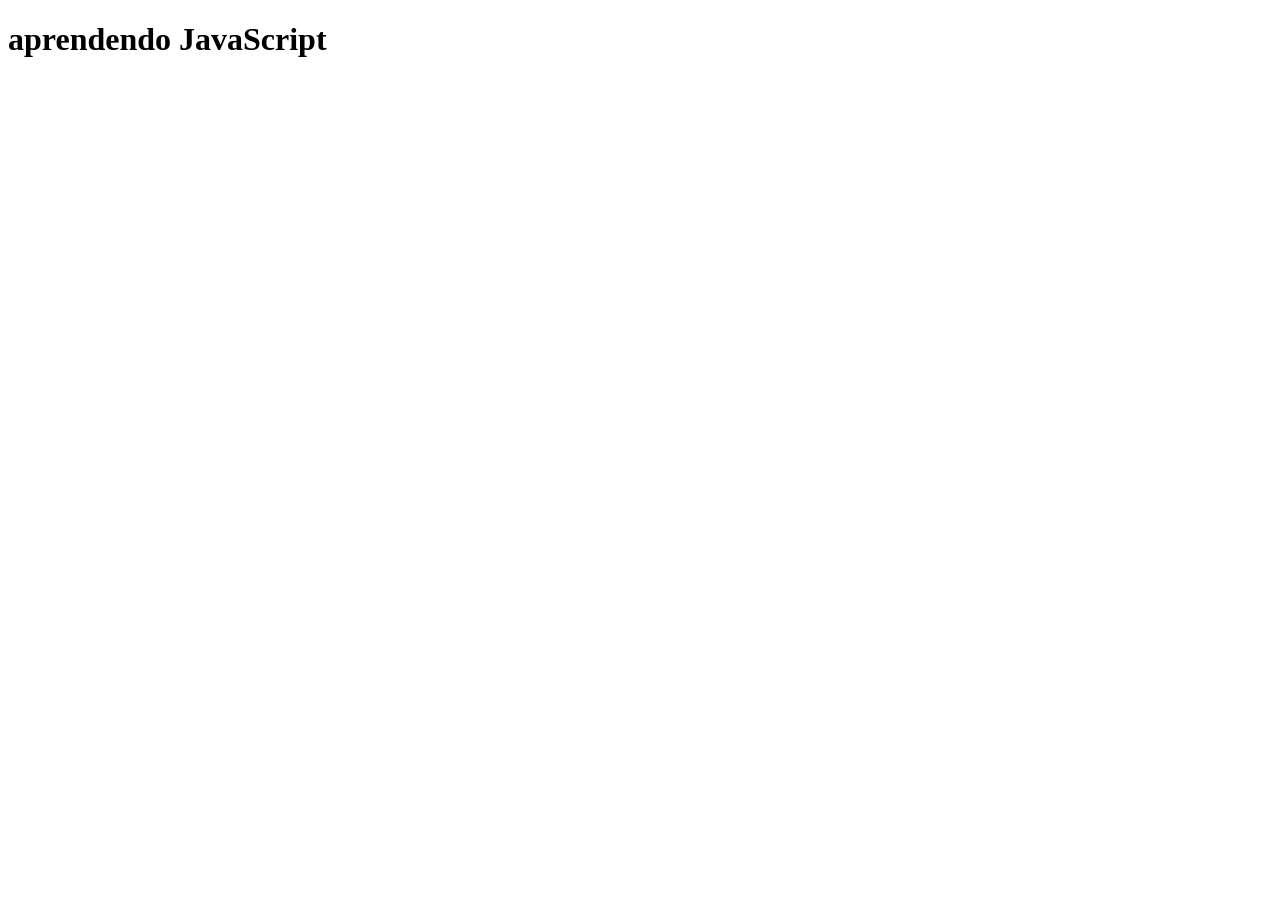
==== index.html @ 57ac9927 "first commit" ====
<!DOCTYPE html>
<html lang="en">
<head>
    
    <meta charset="UTF-8">

    <meta name="viewport" content="width=device-width, initial-scale=1.0">

    <title>ÉQUIMAISQRIPITI</title>

</head>

<body>

    <h1>aprendendo JavaScript</h1>

    <script src="script.js"></script>

</body>

</html>
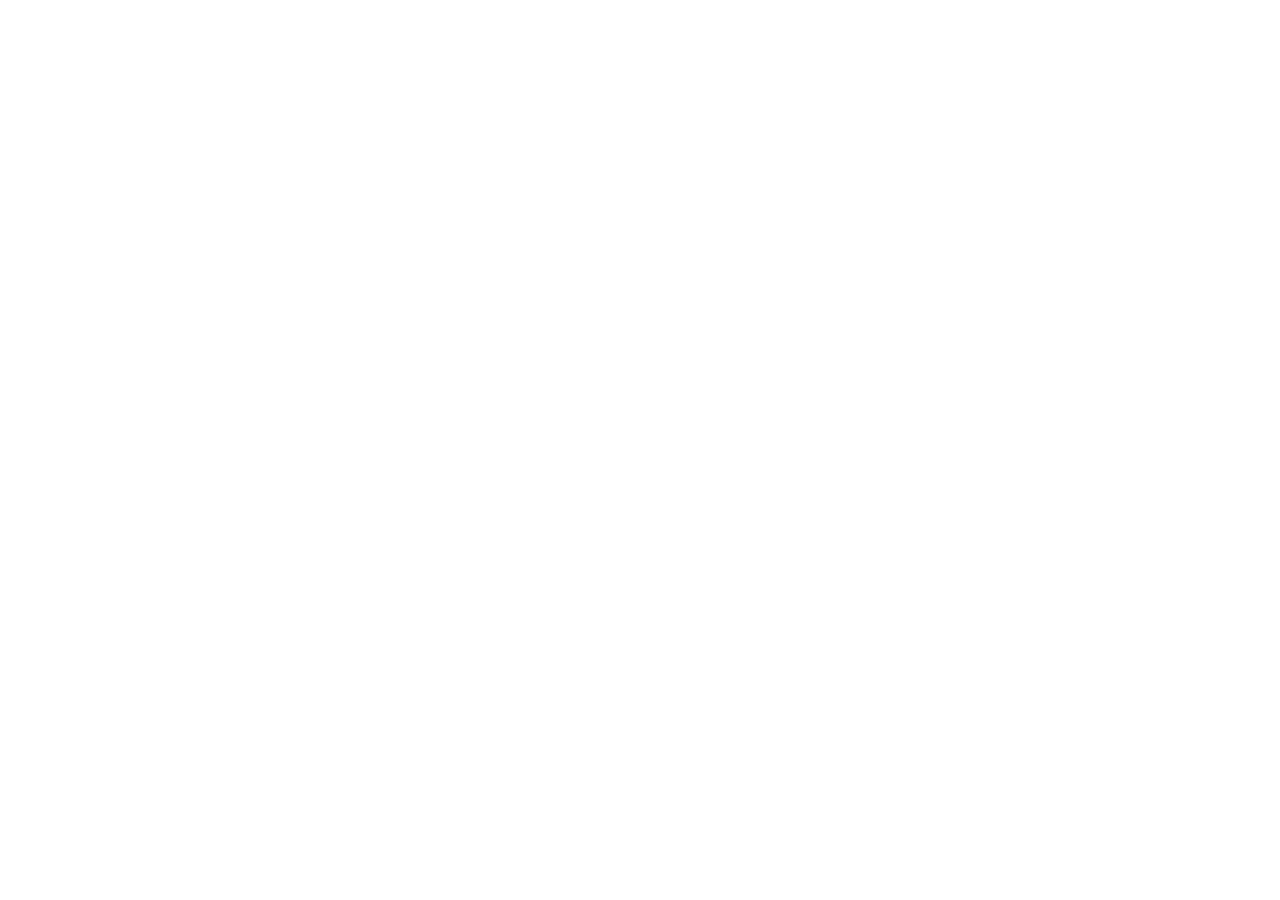
==== commit 988d3edc: "mais estudo" ====
--- a/index.html
+++ b/index.html
@@ -12,9 +12,11 @@
 
 <body>
 
-    <h1>aprendendo JavaScript</h1>
 
-    <script src="script.js"></script>
+    <script>
+        const number = prompt('fala um numero big');
+        if(number === "67"){alert("TUFF GNG");}
+    </script>
 
 </body>
 
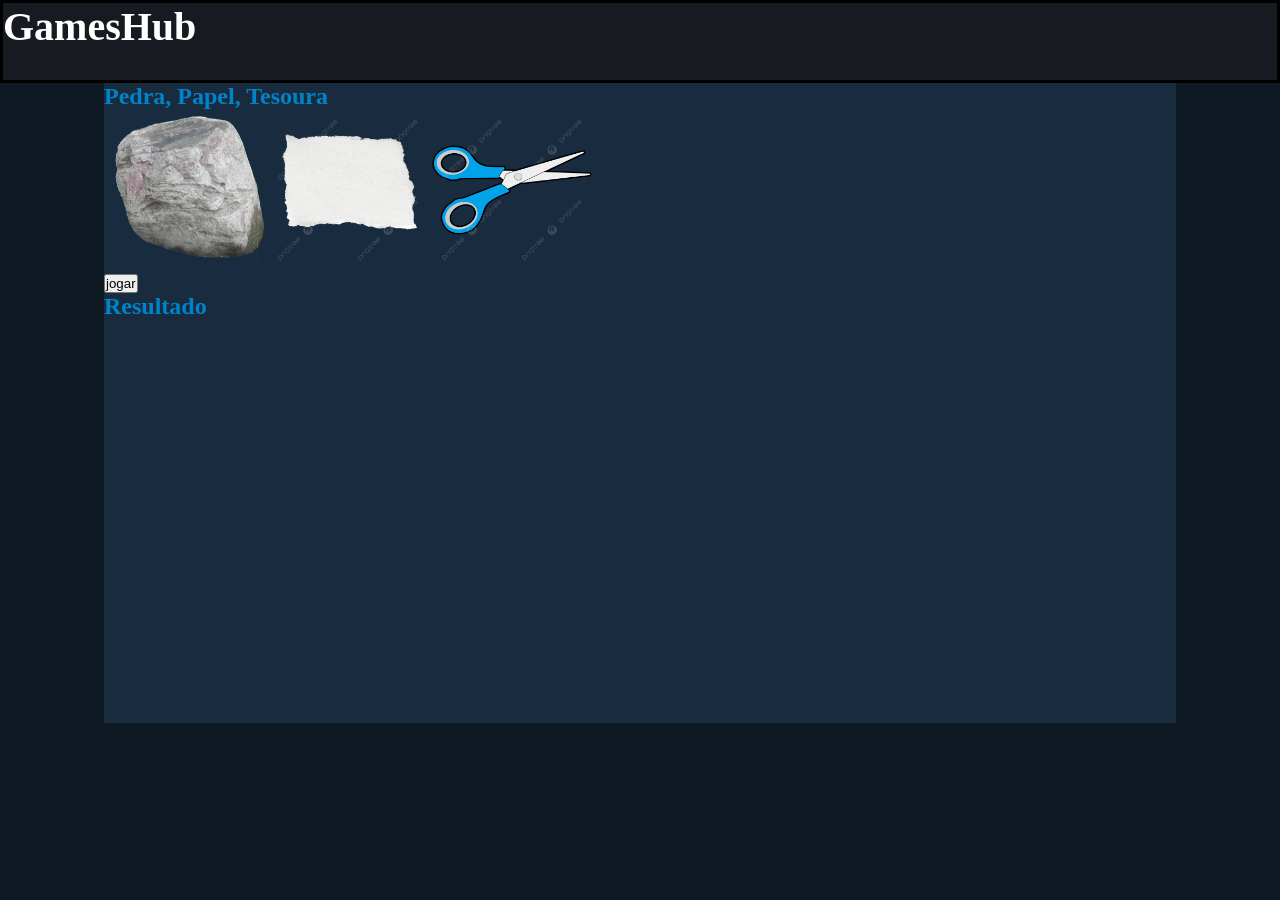
==== commit 587f0484: "jogo RPS" ====
--- a/index.html
+++ b/index.html
@@ -1,23 +1,28 @@
 <!DOCTYPE html>
 <html lang="en">
 <head>
-    
     <meta charset="UTF-8">
-
     <meta name="viewport" content="width=device-width, initial-scale=1.0">
-
-    <title>ÉQUIMAISQRIPITI</title>
-
+    <title>Document</title>
+    <link rel="stylesheet" href="./src/style.css">
 </head>
-
 <body>
-
-
-    <script>
-        const number = prompt('fala um numero big');
-        if(number === "67"){alert("TUFF GNG");}
-    </script>
-
+    <header>
+    <h2 class="header_text">GamesHub</h2>
+    </header>
+    <main>
+        <section>
+            <div class="caixa_RPS">
+                <h1 class="h1_RPS">Pedra, Papel, Tesoura</h1>
+                <div class="player_choice">
+                    <img class="RPS_button" src="./src/assets/stone_PNG13601.png" alt="">
+                    <img class="RPS_button" src="./src/assets/pngtree-stylish-white-torn-paper-texture-png-image_9234159.png" alt="">
+                    <img class="RPS_button" src="./src/assets/pngtree-vector-scissors-png-image_8562922.png" alt="">
+                </div>
+                <button class="jogar_RPS">jogar</button>
+                <h1 class="h1_RPS" id="Resultado">Resultado</h1>
+            </div>
+        </section>
+    </main>
 </body>
-
 </html>
--- a/src/style.css
+++ b/src/style.css
@@ -0,0 +1,37 @@
+*{
+    padding: 0;
+    margin: 0;
+    box-sizing: border-box;
+}
+body{
+    background-color: rgba(15, 25, 36);
+    left: 0;
+}
+header{
+    background-color: rgba(23, 26, 33);
+    border: solid;
+    padding-bottom: 30px;
+    border-color: black;
+}
+.header_text{
+    font-size: 2.5rem;
+    color: white;
+}
+section{
+    display: flex;
+    align-items: center;
+    justify-content: center;
+}
+.caixa_RPS{
+    background-color: rgba(25, 43, 63);
+    width: 67rem;
+    height: 40rem;
+}
+.h1_RPS{
+    color:  rgba(0, 132, 201);
+}
+.RPS_button{
+    width: 10rem;
+    height: 10rem;
+    cursor: pointer;
+}
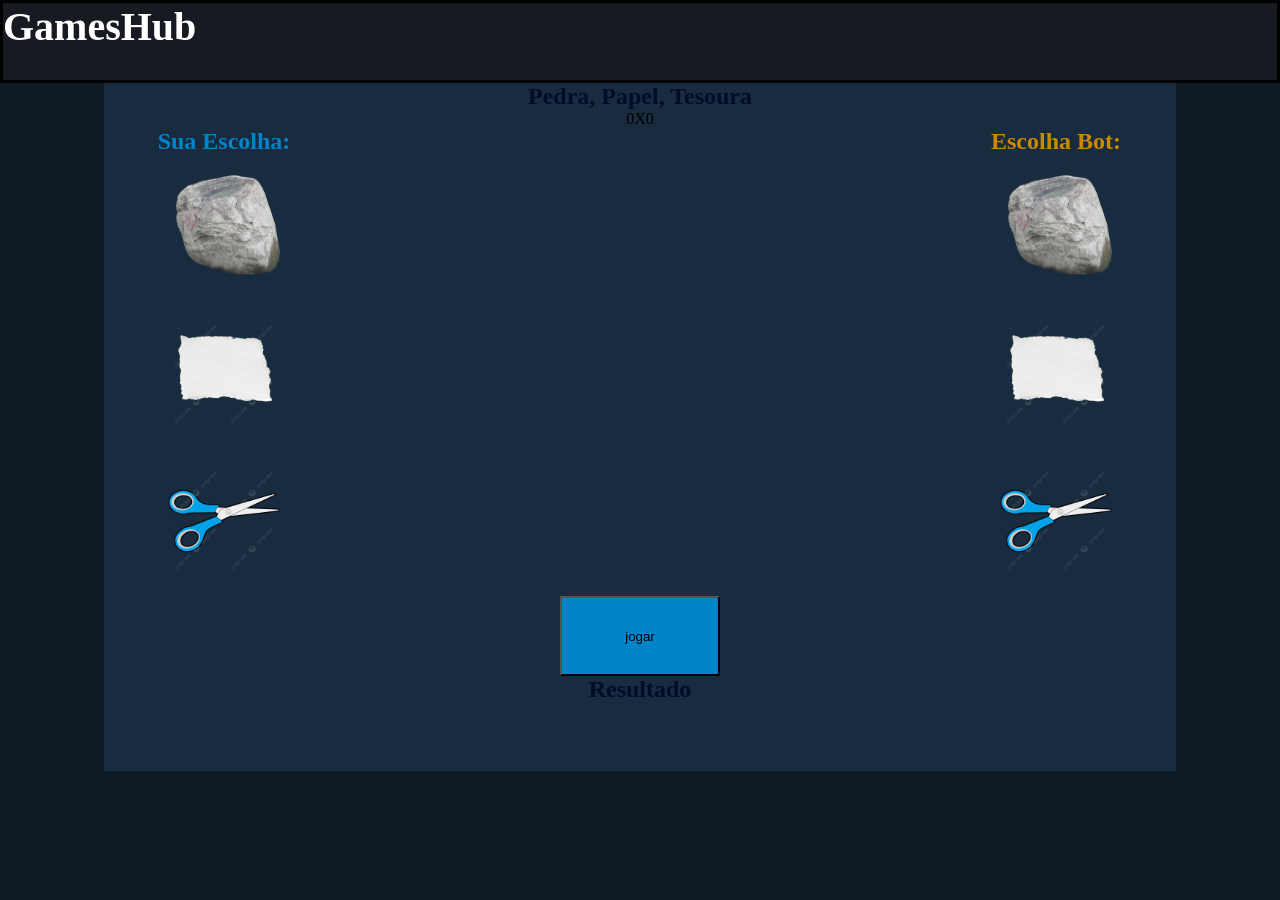
==== commit 28831ce9: "agora funciona (sabor)" ====
--- a/index.html
+++ b/index.html
@@ -13,16 +13,50 @@
     <main>
         <section>
             <div class="caixa_RPS">
-                <h1 class="h1_RPS">Pedra, Papel, Tesoura</h1>
-                <div class="player_choice">
-                    <img class="RPS_button" src="./src/assets/stone_PNG13601.png" alt="">
-                    <img class="RPS_button" src="./src/assets/pngtree-stylish-white-torn-paper-texture-png-image_9234159.png" alt="">
-                    <img class="RPS_button" src="./src/assets/pngtree-vector-scissors-png-image_8562922.png" alt="">
+                <h1 class="titulo">Pedra, Papel, Tesoura</h1>
+
+                <div class="placar_box">
+                    <span class="ponto_player">0</span>X<span class="ponto_player">0</span>
                 </div>
-                <button class="jogar_RPS">jogar</button>
-                <h1 class="h1_RPS" id="Resultado">Resultado</h1>
+
+                <div class="conteiner_jogo">
+
+                    <div class="player_choice">
+                        <h1 class="h1_player">Sua Escolha:</h1>
+                        <button class="RPS_button" id="button_pedra">
+                            <img class="RPS_image"  src="./src/assets/stone_PNG13601.png" alt="">
+                        </button>
+                        <button class="RPS_button" id="button_papel">
+                            <img class="RPS_image"  src="./src/assets/pngtree-stylish-white-torn-paper-texture-png-image_9234159.png" alt="">
+                        </button>
+                        <button class="RPS_button" id="button_tesoura">
+                            <img class="RPS_image" src="./src/assets/pngtree-vector-scissors-png-image_8562922.png" alt="">
+                        </button>
+                    </div>
+
+
+
+                    <div class="bot_choice">
+                        <h1 class="h1_bot">Escolha Bot:</h1>
+                        <button class="RPS_button_bot" id="button_pedraBot">
+                            <img class="RPS_image"  src="./src/assets/stone_PNG13601.png" alt="">
+                        </button>
+                        <button class="RPS_button_bot" id="button_papelBot">
+                            <img class="RPS_image"  src="./src/assets/pngtree-stylish-white-torn-paper-texture-png-image_9234159.png" alt="">
+                        </button>
+                        <button class="RPS_button_bot" id="button_tesouraBot">
+                            <img class="RPS_image" src="./src/assets/pngtree-vector-scissors-png-image_8562922.png" alt="">
+                        </button>
+                    </div>
+
+                </div>
+
+
+                <button class="jogar_RPS" id="button_jogar">jogar</button>
+                <h1 class="titulo" id="Resultado">Resultado</h1>
             </div>
         </section>
     </main>
+    <script src="./src/script.js" defer></script>
 </body>
 </html>
--- a/src/style.css
+++ b/src/style.css
@@ -25,13 +25,75 @@
 .caixa_RPS{
     background-color: rgba(25, 43, 63);
     width: 67rem;
-    height: 40rem;
+    height: 43rem;
+}
+.titulo{
+    color:  rgb(0, 12, 41);
+    text-align: center;
 }
 .h1_RPS{
-    color:  rgba(0, 132, 201);
+    color:  rgb(0, 12, 41);
+}
+.h1_player{color:  rgba(0, 132, 201);}
+.h1_bot{
+color:  rgb(201, 137, 0);
+}
+.conteiner_jogo{
+    display: flex;
+    flex-direction: row;
+    justify-content: space-between;
+    align-items: flex-start;
+    box-sizing: border-box;
+}
+.player_choice{
+    display: flex;
+    flex-direction: column;
+    align-items: center;
+}
+.placar_box{
+text-align: center;
+width: 100%;
+display: block;
+}
+.bot_choice{
+    display: flex;
+    flex-direction: column;
+    align-items: center;
+}
+.RPS_image{
+    width: 7rem;
+    height: 7rem;
+    
+    align-items: center;
 }
 .RPS_button{
+    background: none;
+    border: none;
+    margin: 1rem;
+    margin-left: 4rem;
+    margin-right: 4rem;
+    cursor: pointer;
+}
+.RPS_button_bot{
+    background: none;
+    border: none;
+    margin: 1rem;
+    margin-left: 4rem;
+    margin-right: 4rem;
+}
+.RPS_botaoSelecionado{
+    border: solid;
+    border-color: rgba(0, 132, 201);
+}
+.RPS_botaoSelecionado_bot{
+    border: solid;
+    border-color: rgb(201, 137, 0);
+}
+.jogar_RPS{
     width: 10rem;
-    height: 10rem;
+    height: 5rem;
+    background-color: rgba(0, 132, 201);
     cursor: pointer;
-}+    display: block;
+    margin: auto;
+}
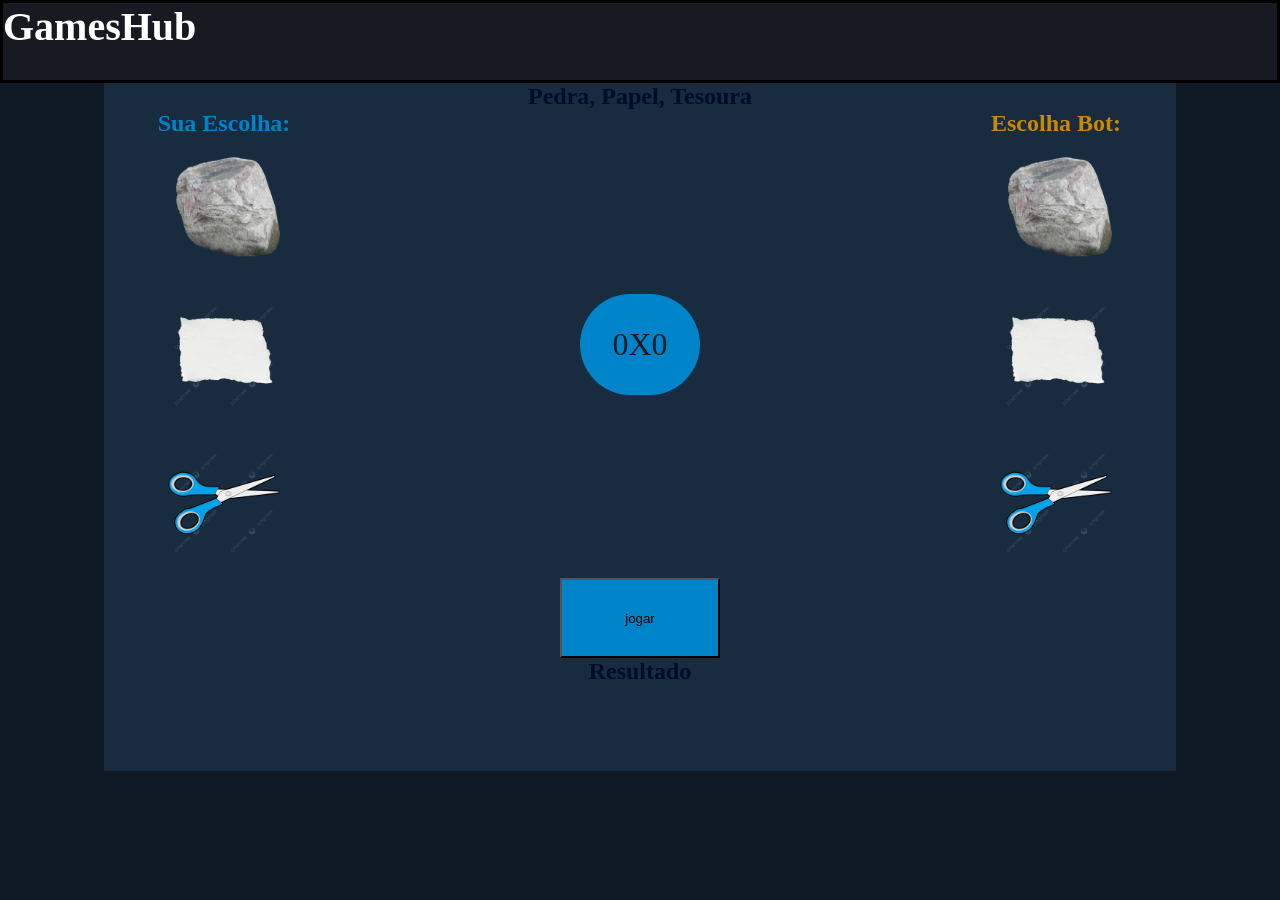
==== commit dd329393: "placar" ====
--- a/index.html
+++ b/index.html
@@ -15,9 +15,6 @@
             <div class="caixa_RPS">
                 <h1 class="titulo">Pedra, Papel, Tesoura</h1>
 
-                <div class="placar_box">
-                    <span class="ponto_player">0</span>X<span class="ponto_player">0</span>
-                </div>
 
                 <div class="conteiner_jogo">
 
@@ -34,7 +31,11 @@
                         </button>
                     </div>
 
-
+                <div class="placar_box">
+                    <div class="placar_text">
+                        <span class="ponto_player">0</span>X<span class="ponto_player">0</span>
+                    </div>
+                </div>
 
                     <div class="bot_choice">
                         <h1 class="h1_bot">Escolha Bot:</h1>
--- a/src/style.css
+++ b/src/style.css
@@ -42,8 +42,8 @@
     display: flex;
     flex-direction: row;
     justify-content: space-between;
-    align-items: flex-start;
     box-sizing: border-box;
+    text-align:center
 }
 .player_choice{
     display: flex;
@@ -51,14 +51,22 @@
     align-items: center;
 }
 .placar_box{
-text-align: center;
-width: 100%;
-display: block;
+    align-items: center;
+    display: flex;
+}
+.placar_text{
+    color: rgba(23, 26, 33);
+    background-color: rgba(0, 132, 201);
+    border-radius: 100px;
+    font-size: 2rem;
+    padding: 2rem;
+
 }
 .bot_choice{
     display: flex;
     flex-direction: column;
     align-items: center;
+
 }
 .RPS_image{
     width: 7rem;
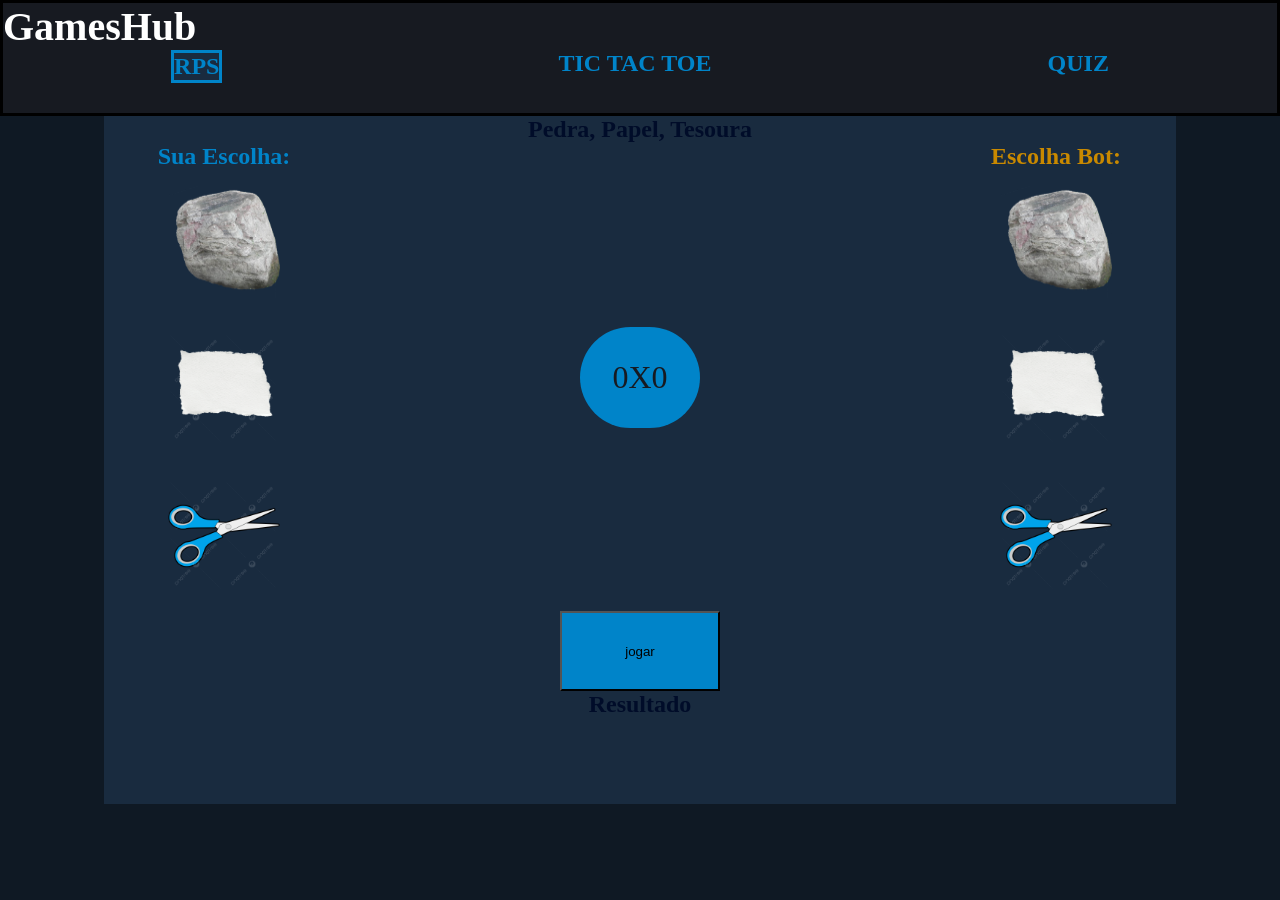
==== commit 49beba22: "placar funcional" ====
--- a/index.html
+++ b/index.html
@@ -8,7 +8,13 @@
 </head>
 <body>
     <header>
-    <h2 class="header_text">GamesHub</h2>
+    <h1 class="header_text">GamesHub</h1>
+    <div class="header_box">
+    <h2 class="page selected_game">RPS</h2>
+    <h2 class="page">TIC TAC TOE</h2>
+    <h2 class="page">QUIZ</h2>
+
+    </div>
     </header>
     <main>
         <section>
@@ -33,7 +39,7 @@
 
                 <div class="placar_box">
                     <div class="placar_text">
-                        <span class="ponto_player">0</span>X<span class="ponto_player">0</span>
+                        <span class="ponto_player" id="scorePlayer">0</span>X<span class="ponto_player" id="scoreBot">0</span>
                     </div>
                 </div>
 
--- a/src/style.css
+++ b/src/style.css
@@ -12,6 +12,18 @@
     border: solid;
     padding-bottom: 30px;
     border-color: black;
+}
+.selected_game{
+    background-color: rgba(25, 43, 63);
+    border:solid;
+    border-color: rgba(0, 132, 201);
+}
+.page{
+    color:  rgba(0, 132, 201);
+}
+.header_box{
+    display: flex;
+    justify-content: space-around;
 }
 .header_text{
     font-size: 2.5rem;
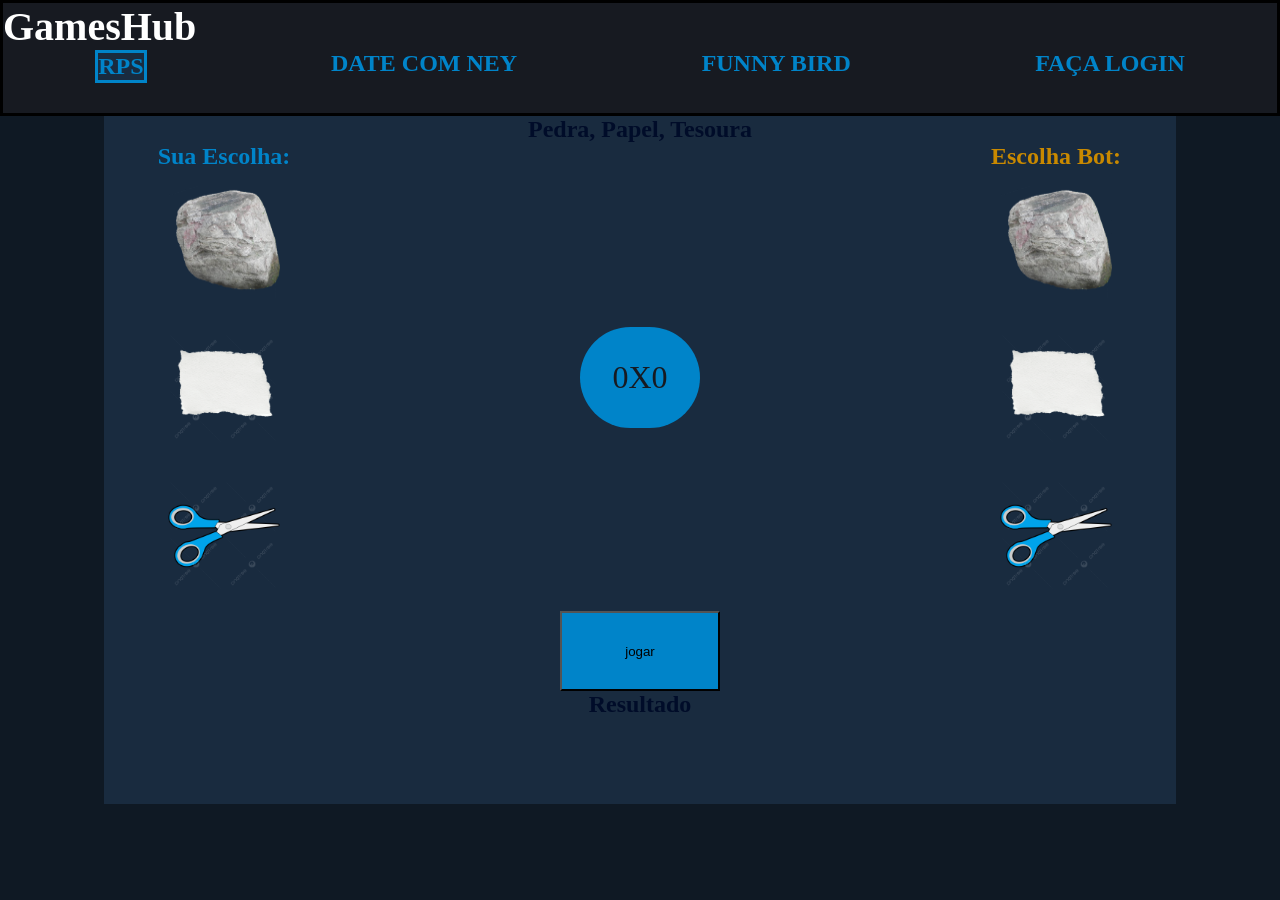
==== commit 8863d14e: "neymar" ====
--- a/index.html
+++ b/index.html
@@ -4,15 +4,17 @@
     <meta charset="UTF-8">
     <meta name="viewport" content="width=device-width, initial-scale=1.0">
     <title>Document</title>
-    <link rel="stylesheet" href="./src/style.css">
+    <link rel="stylesheet" href="./src/css/style.css">
 </head>
 <body>
     <header>
     <h1 class="header_text">GamesHub</h1>
     <div class="header_box">
     <h2 class="page selected_game">RPS</h2>
-    <h2 class="page">TIC TAC TOE</h2>
-    <h2 class="page">QUIZ</h2>
+    <h2 class="page">DATE COM NEY</h2>
+    <h2 class="page">FUNNY BIRD</h2>
+    <h2 class="page">FAÇA LOGIN
+    </h2>
 
     </div>
     </header>
@@ -64,6 +66,6 @@
             </div>
         </section>
     </main>
-    <script src="./src/script.js" defer></script>
+    <script src="./src/js/script.js" defer></script>
 </body>
 </html>
--- a/src/css/style.css
+++ b/src/css/style.css
@@ -0,0 +1,119 @@
+*{
+    padding: 0;
+    margin: 0;
+    box-sizing: border-box;
+}
+body{
+    background-color: rgba(15, 25, 36);
+    left: 0;
+}
+header{
+    background-color: rgba(23, 26, 33);
+    border: solid;
+    padding-bottom: 30px;
+    border-color: black;
+}
+.selected_game{
+    background-color: rgba(25, 43, 63);
+    border:solid;
+    border-color: rgba(0, 132, 201);
+}
+.page{
+    color:  rgba(0, 132, 201);
+}
+.header_box{
+    display: flex;
+    justify-content: space-around;
+}
+.header_text{
+    font-size: 2.5rem;
+    color: white;
+}
+section{
+    display: flex;
+    align-items: center;
+    justify-content: center;
+}
+.caixa_RPS{
+    background-color: rgba(25, 43, 63);
+    width: 67rem;
+    height: 43rem;
+}
+.titulo{
+    color:  rgb(0, 12, 41);
+    text-align: center;
+}
+.h1_RPS{
+    color:  rgb(0, 12, 41);
+}
+.h1_player{color:  rgba(0, 132, 201);}
+.h1_bot{
+color:  rgb(201, 137, 0);
+}
+.conteiner_jogo{
+    display: flex;
+    flex-direction: row;
+    justify-content: space-between;
+    box-sizing: border-box;
+    text-align:center
+}
+.player_choice{
+    display: flex;
+    flex-direction: column;
+    align-items: center;
+}
+.placar_box{
+    align-items: center;
+    display: flex;
+}
+.placar_text{
+    color: rgba(23, 26, 33);
+    background-color: rgba(0, 132, 201);
+    border-radius: 100px;
+    font-size: 2rem;
+    padding: 2rem;
+
+}
+.bot_choice{
+    display: flex;
+    flex-direction: column;
+    align-items: center;
+
+}
+.RPS_image{
+    width: 7rem;
+    height: 7rem;
+    
+    align-items: center;
+}
+.RPS_button{
+    background: none;
+    border: none;
+    margin: 1rem;
+    margin-left: 4rem;
+    margin-right: 4rem;
+    cursor: pointer;
+}
+.RPS_button_bot{
+    background: none;
+    border: none;
+    margin: 1rem;
+    margin-left: 4rem;
+    margin-right: 4rem;
+}
+.RPS_botaoSelecionado{
+    border: solid;
+    border-color: rgba(0, 132, 201);
+}
+.RPS_botaoSelecionado_bot{
+    border: solid;
+    border-color: rgb(201, 137, 0);
+}
+.jogar_RPS{
+    width: 10rem;
+    height: 5rem;
+    background-color: rgba(0, 132, 201);
+    cursor: pointer;
+    display: block;
+    margin: auto;
+}
